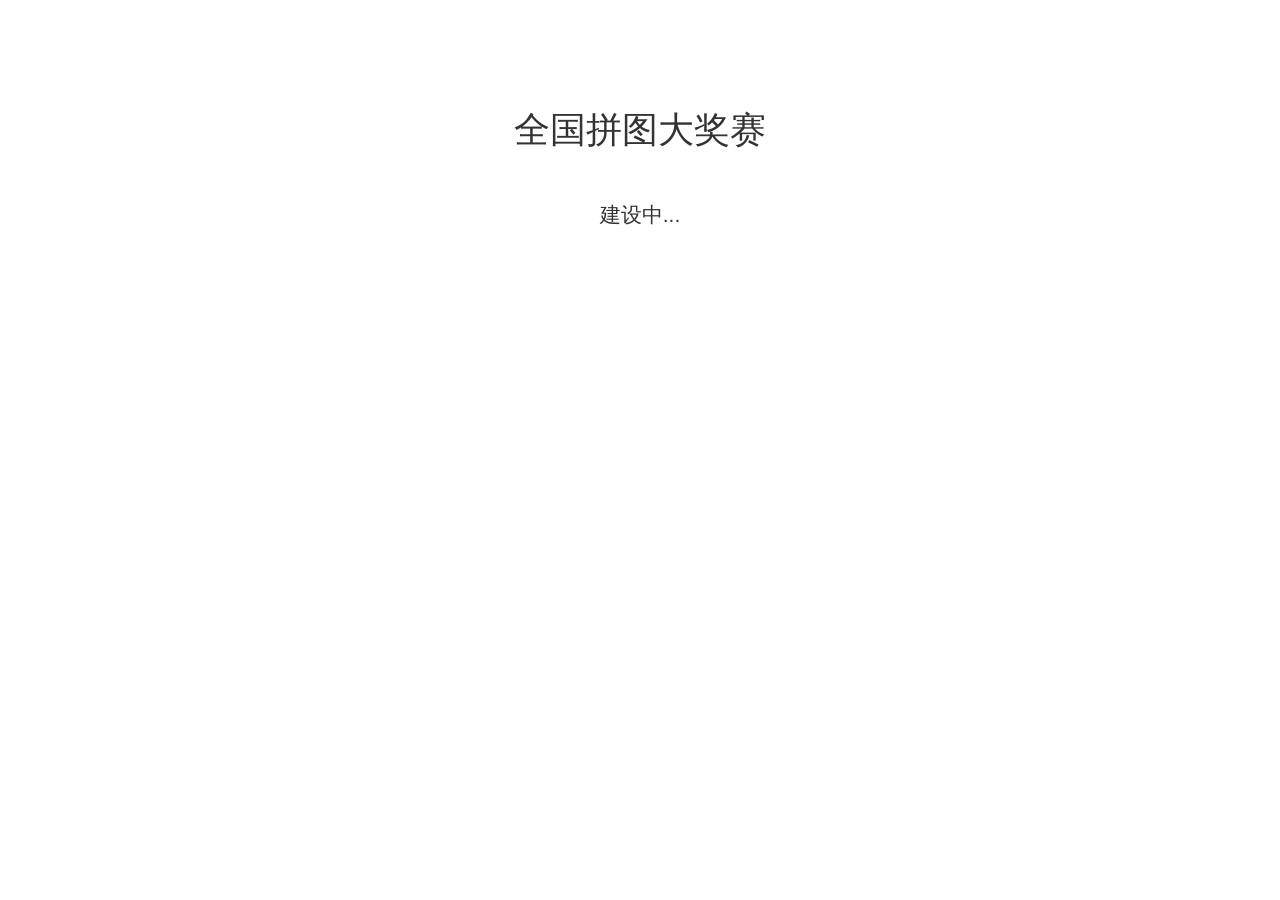
==== site/index.html @ 3643a0eb "add site" ====
<!DOCTYPE html>
<!-- saved from url=(0050)http://getbootstrap.com/examples/starter-template/ -->
<html lang="en"><head><meta http-equiv="Content-Type" content="text/html; charset=UTF-8">
    <meta charset="utf-8">
    <meta http-equiv="X-UA-Compatible" content="IE=edge">
    <meta name="viewport" content="width=device-width, initial-scale=1">
    <meta name="description" content="">
    <meta name="author" content="">

    <title>全国拼图大奖赛</title>

    <!-- Bootstrap core CSS -->
    <link href="bootstrap.min.css" rel="stylesheet">

    <!-- Custom styles for this template -->
    <link href="starter-template.css" rel="stylesheet">

  <link type="text/css" rel="stylesheet" href="chrome-extension://imamemhokkdleoelohnmkimbmpfglcil/css/capture.css"></head>

  <body huaban_collector_injected="true">

    <div class="container">

      <div class="starter-template">
        <h1>全国拼图大奖赛</h1>
        <br><br>
        <p class="lead">建设中...</p>
      </div>

    </div><!-- /.container -->


  

</body></html>
---- site/starter-template.css ----
body {
  padding-top: 50px;
}
.starter-template {
  padding: 40px 15px;
  text-align: center;
}
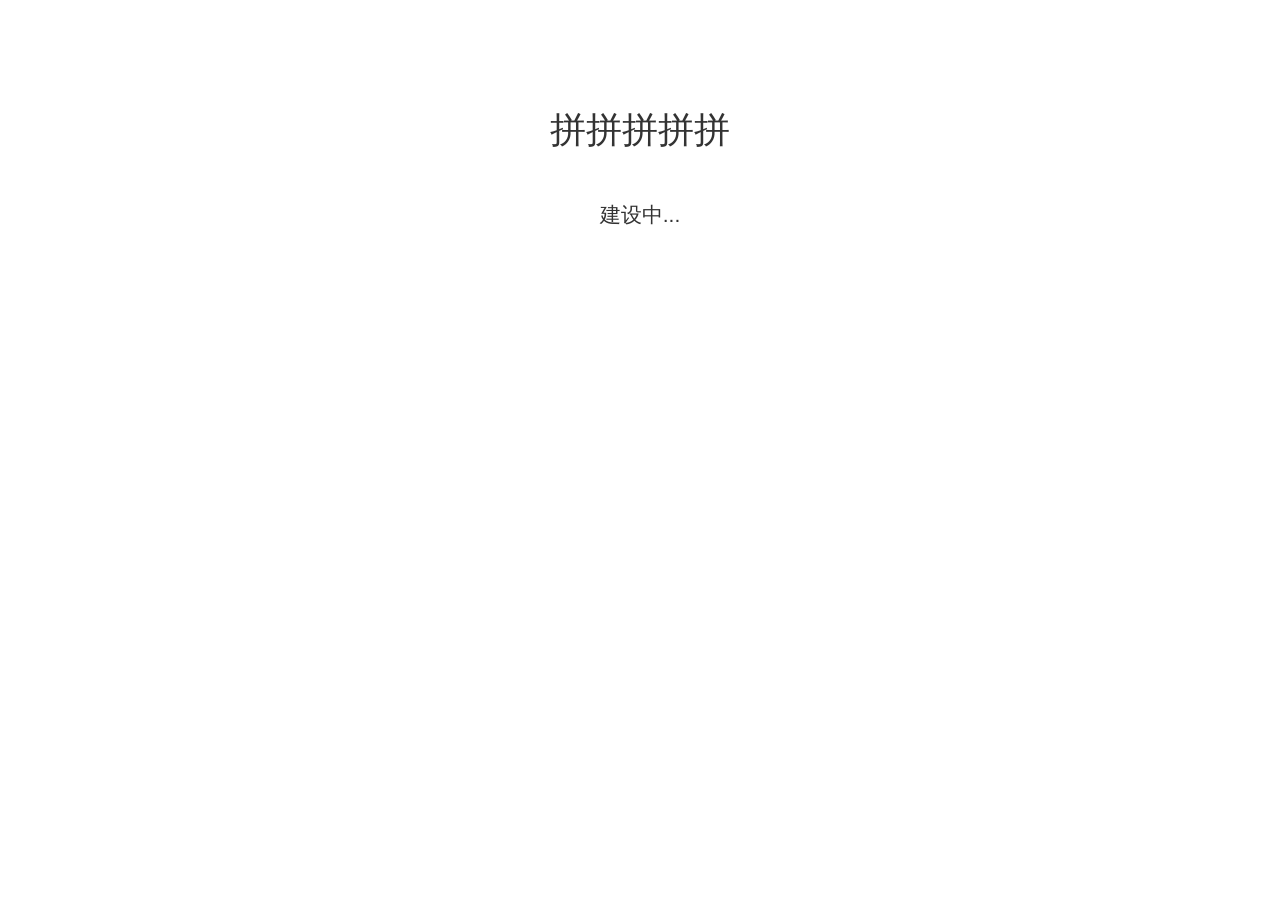
==== commit fe2b4bb9: "lw" ====
--- a/site/index.html
+++ b/site/index.html
@@ -7,7 +7,7 @@
     <meta name="description" content="">
     <meta name="author" content="">
 
-    <title>全国拼图大奖赛</title>
+    <title>拼拼拼拼拼</title>
 
     <!-- Bootstrap core CSS -->
     <link href="bootstrap.min.css" rel="stylesheet">
@@ -22,7 +22,7 @@
     <div class="container">
 
       <div class="starter-template">
-        <h1>全国拼图大奖赛</h1>
+        <h1>拼拼拼拼拼</h1>
         <br><br>
         <p class="lead">建设中...</p>
       </div>
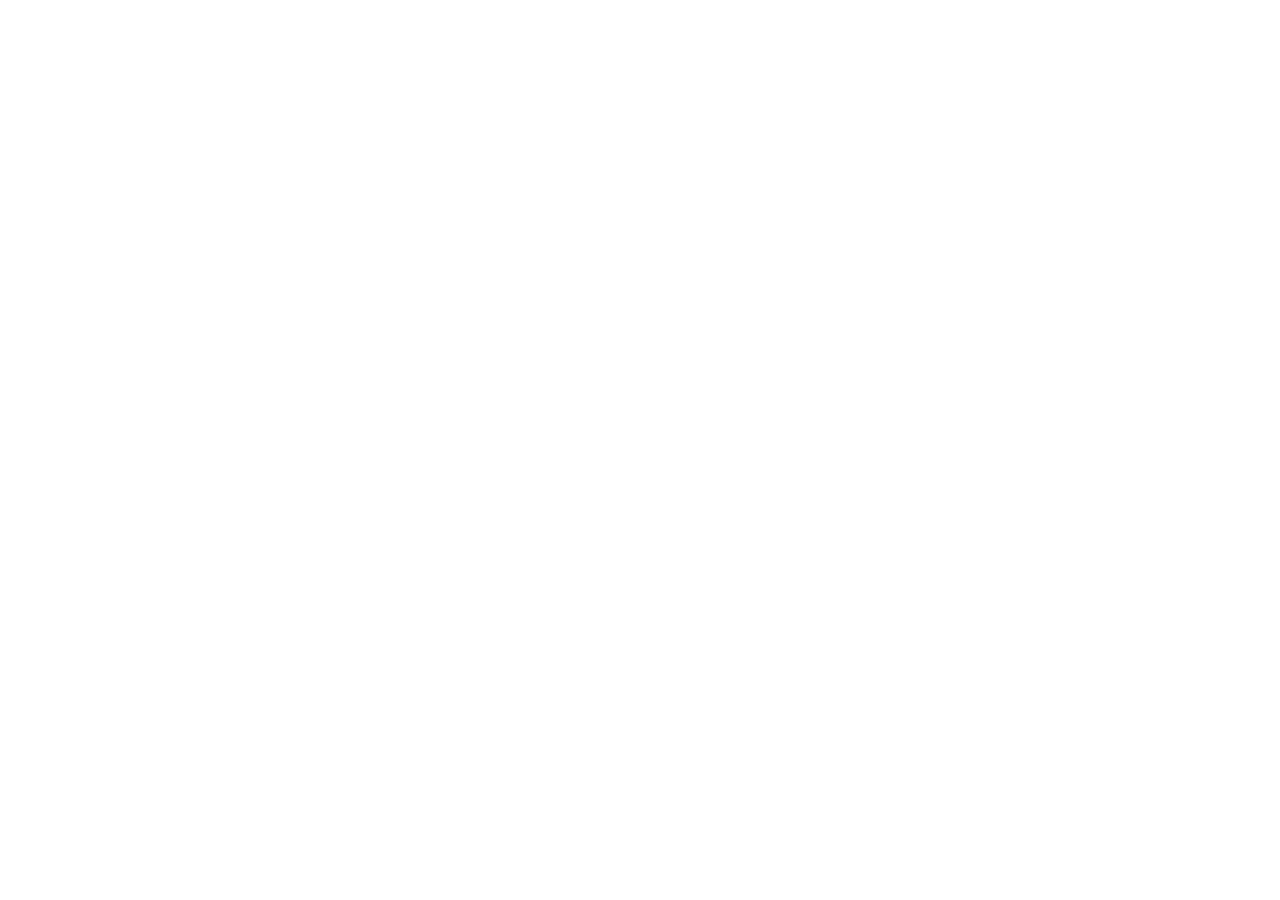
==== commit cfbb2bb3: "lw" ====
--- a/site/index.html
+++ b/site/index.html
@@ -1,35 +1,66 @@
-<!DOCTYPE html>
-<!-- saved from url=(0050)http://getbootstrap.com/examples/starter-template/ -->
-<html lang="en"><head><meta http-equiv="Content-Type" content="text/html; charset=UTF-8">
-    <meta charset="utf-8">
-    <meta http-equiv="X-UA-Compatible" content="IE=edge">
-    <meta name="viewport" content="width=device-width, initial-scale=1">
-    <meta name="description" content="">
-    <meta name="author" content="">
-
-    <title>拼拼拼拼拼</title>
-
-    <!-- Bootstrap core CSS -->
-    <link href="bootstrap.min.css" rel="stylesheet">
-
-    <!-- Custom styles for this template -->
-    <link href="starter-template.css" rel="stylesheet">
-
-  <link type="text/css" rel="stylesheet" href="chrome-extension://imamemhokkdleoelohnmkimbmpfglcil/css/capture.css"></head>
-
-  <body huaban_collector_injected="true">
-
-    <div class="container">
-
-      <div class="starter-template">
-        <h1>拼拼拼拼拼</h1>
-        <br><br>
-        <p class="lead">建设中...</p>
-      </div>
-
-    </div><!-- /.container -->
-
-
-  
-
-</body></html>+<!DOCTYPE html>
+<html lang="en">
+  <head>
+    <meta charset="utf-8">
+    <link rel="icon" type="image/png" href="res/icon.png"/>
+    <meta http-equiv="X-UA-Compatible" content="IE=edge">
+    <meta name="viewport" content="width=device-width, initial-scale=1, user-scalable=no">
+    <title>蛮拼的</title>
+
+    <!-- Bootstrap -->
+    <link href="css/bootstrap.min.css" rel="stylesheet">
+    <style type="text/css">
+	    .col-xs-4 {
+		    padding: 0;
+		    margin:0;
+		}
+		.col-xs-4 a {
+		    margin-bottom: 0;
+		}
+		.row {
+			margin-left: 0px;
+			margin-right: 0px;
+		}
+		.fontZero {
+			font-size: 0;
+			padding-right: 5px;
+			padding-left: 5px;
+		}
+
+		.thumbnail {
+			display: inline-block;
+			width:32%;
+			padding: 0px;
+			margin: 1px;
+			background-color: #fff;
+			border: 0px solid #ddd;
+			-webkit-transition: all .2s ease-in-out;
+			-o-transition: all .2s ease-in-out;
+			transition: all .2s ease-in-out;
+		}
+
+	</style>
+
+    <!-- HTML5 Shim and Respond.js IE8 support of HTML5 elements and media queries -->
+    <!-- WARNING: Respond.js doesn't work if you view the page via file:// -->
+    <!--[if lt IE 9]>
+      <script src="https://oss.maxcdn.com/html5shiv/3.7.2/html5shiv.min.js"></script>
+      <script src="https://oss.maxcdn.com/respond/1.4.2/respond.min.js"></script>
+    <![endif]-->
+  </head>
+  <body>
+  	</br>
+    <div class="container fontZero" id="thumbRoot">
+    	
+    </div>
+	</br>
+    
+
+    <!-- jQuery (necessary for Bootstrap's JavaScript plugins) -->
+    <script src="js/jquery.min.js"></script>
+    <!-- Include all compiled plugins (below), or include individual files as needed -->
+    <script src="js/bootstrap.min.js"></script>
+    <script src="index.js"></script>
+    <script charset="gbk" src="http://p.tanx.com/ex?i=mm_62440092_7858637_26616991&m=1"></script>
+  </body>
+</html>
